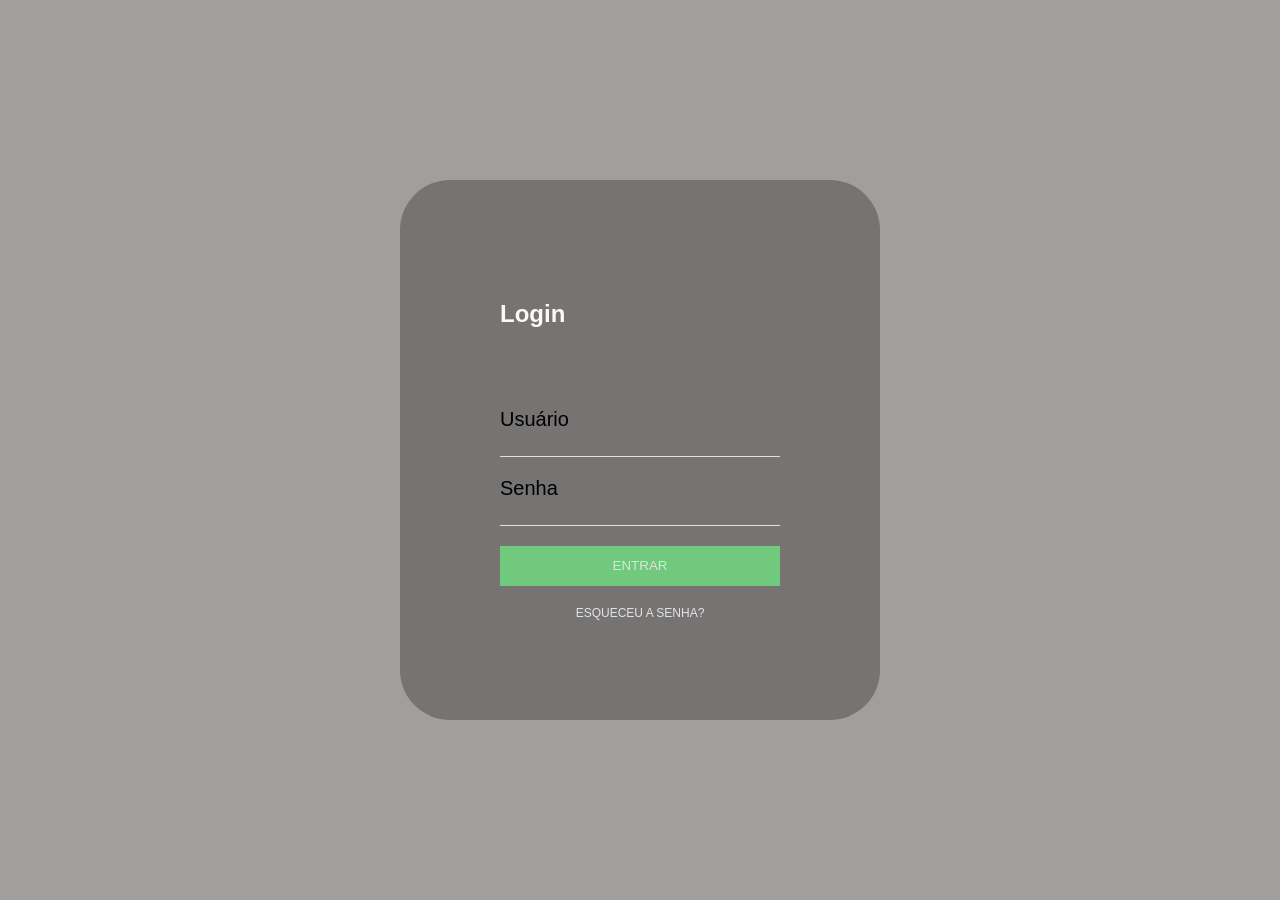
==== Aula05/login.html @ aa6ef9da "aula 05, atividade login" ====
<!DOCTYPE html>
<html lang="pt-br">

<head>
    <meta charset="UTF-8">
    <title>Login</title>
    <link rel="stylesheet" href="./styless.css">
</head>

<body>
    <div id="Login">
       <form class="card" action="#"> 
        <div class="card-header">
            <h2>Login</h2>
        </div>
        <div class="card-content">
            <div class="card-content-area">
                <label for="">Usuário</label>
                <input type="text">
            </div>
            <div class="card-content-area">
                <label for="">Senha</label>
                <input type="password">
            </div>
        </div>
        <div class="card-footer">
            <input class="submit" type="submit" value="Entrar">
            <a href="#">Esqueceu a senha?</a>
        </div>
       </form> 
    </div>

</body>

</html>
---- Aula05/styless.css ----
body{
    padding: 0px;
    margin: 0px;
    background-color: rgb(161, 158, 158);
}

#Login{
    display: flex;
    align-items: center;
    justify-content: center;
    height: 100vh;
    font-family: Verdana, Geneva, Tahoma, sans-serif;
}

input{
    color: #fff;

} 

.card{
    background-color: rgba(19, 19, 19, 0.3);
    padding: 100px;
    border-radius: 50px;
    width: 280px;
}

.card-header{
    padding-bottom: 50px;
    color: rgb(252, 249, 249);
}

.card-content label{
    color: rgb(0, 0, 0);
    font-size: 20px;

}

.card-content input{
    margin-top: 10px;
    padding: 0 5px;
    background-color: transparent;
    border: none;
    border-bottom: 1px solid #e1e1e1;
    outline: none;
}

.card-content-area{
    display: flex;
    flex-direction: column;
    padding: 10px 0px;
}

.card-footer{
    display: flex;
    flex-direction: column;

}
.card-footer .submit{
    width: 100%;
    height: 40px;
    background-color: #70c97d;
    border: none;
    color: #e1e1e1;
    text-transform: uppercase;
    margin: 10px 0px;
    cursor: pointer;
}
.card-footer a{
    text-align: center;
    font-size: 12px;
    text-transform: uppercase;
    opacity: 0.8;
    color: #fff;
    text-decoration: none;
    margin-top: 10px;
}
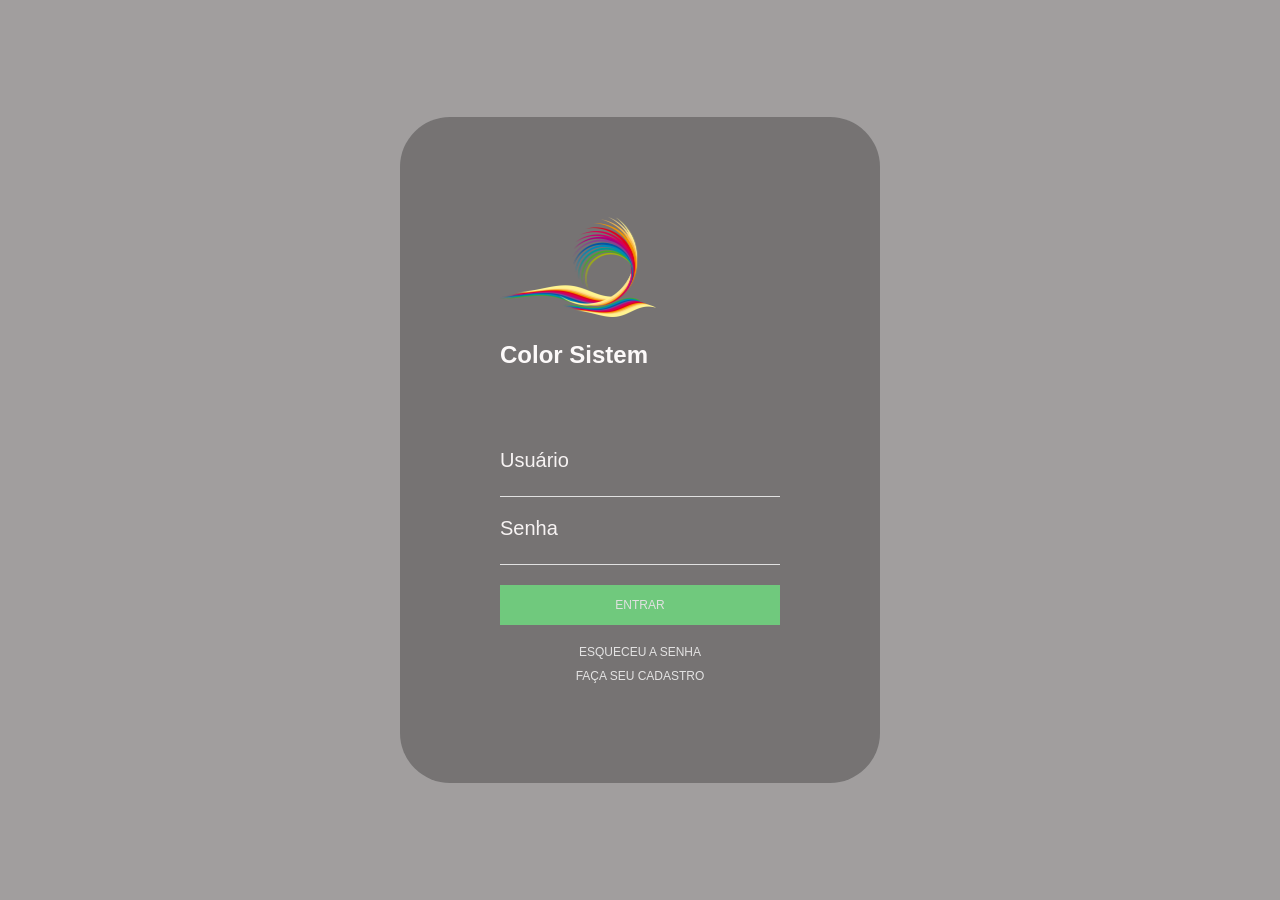
==== commit d11c5660: "Aulalogin" ====
--- a/Aula05/login.html
+++ b/Aula05/login.html
@@ -8,11 +8,14 @@
 </head>
 
 <body>
+   
     <div id="Login">
        <form class="card" action="#"> 
         <div class="card-header">
-            <h2>Login</h2>
+            <img src="R.png" height="100px">
+            <h2>Color Sistem</h2>
         </div>
+        
         <div class="card-content">
             <div class="card-content-area">
                 <label for="">Usuário</label>
@@ -21,11 +24,14 @@
             <div class="card-content-area">
                 <label for="">Senha</label>
                 <input type="password">
-            </div>
+            
         </div>
         <div class="card-footer">
             <input class="submit" type="submit" value="Entrar">
-            <a href="#">Esqueceu a senha?</a>
+            <a rel="esqueceusenha.html" href="./esqueceusenha.html">esqueceu a senha</a>
+        </div>
+        <div class="card-footer">
+            <a rel="cadastro.html" href="./cadastro.html">Faça seu cadastro</a>
         </div>
        </form> 
     </div>
--- a/Aula05/styless.css
+++ b/Aula05/styless.css
@@ -14,7 +14,9 @@
 
 input{
     color: #fff;
-
+    font-size: 12px;
+    
+    
 } 
 
 .card{
@@ -30,7 +32,7 @@
 }
 
 .card-content label{
-    color: rgb(0, 0, 0);
+    color: rgb(247, 243, 243);
     font-size: 20px;
 
 }
